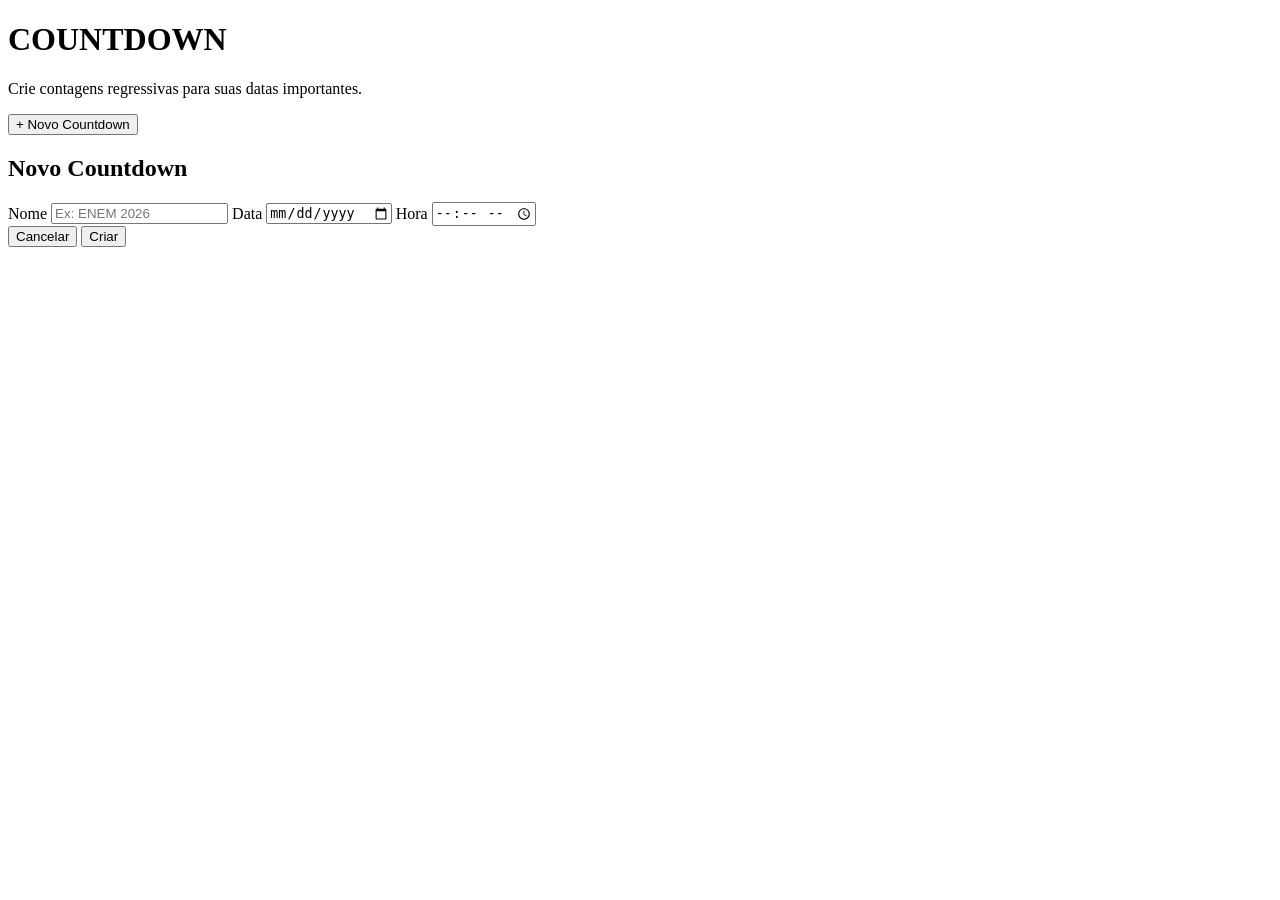
==== frontend/index.html @ 6fe17981 "Primeiro commit do contador de dias" ====
<!DOCTYPE html>
<html lang="pt-BR">

<head>
    <meta charset="UTF-8">
    <meta name="viewport" content="width=device-width, initial-scale=1.0">

    <title>Countdown</title>

    <link rel="stylesheet" href="/static/style.css">
</head>

<body>

    <header>
        <h1>COUNTDOWN</h1>
        <p>Crie contagens regressivas para suas datas importantes.</p>
    </header>

    <main>

        <button id="novoCountdown">
            + Novo Countdown
        </button>

        <div id="modal" class="modal">

            <div class="modal-conteudo">

                <h2>Novo Countdown</h2>

                <label for="nome">Nome</label>
                <input type="text" id="nome" placeholder="Ex: ENEM 2026">

                <label for="data">Data</label>
                <input type="date" id="data">

                <label for="hora">Hora</label>
                <input type="time" id="hora">

                <div class="modal-botoes">

                    <button id="cancelar">
                        Cancelar
                    </button>

                    <button id="criar">
                        Criar
                    </button>

                </div>

            </div>

        </div>

        <section id="countdowns">
        </section>

    </main>

    <script src="/static/script.js"></script>

</body>

</html>
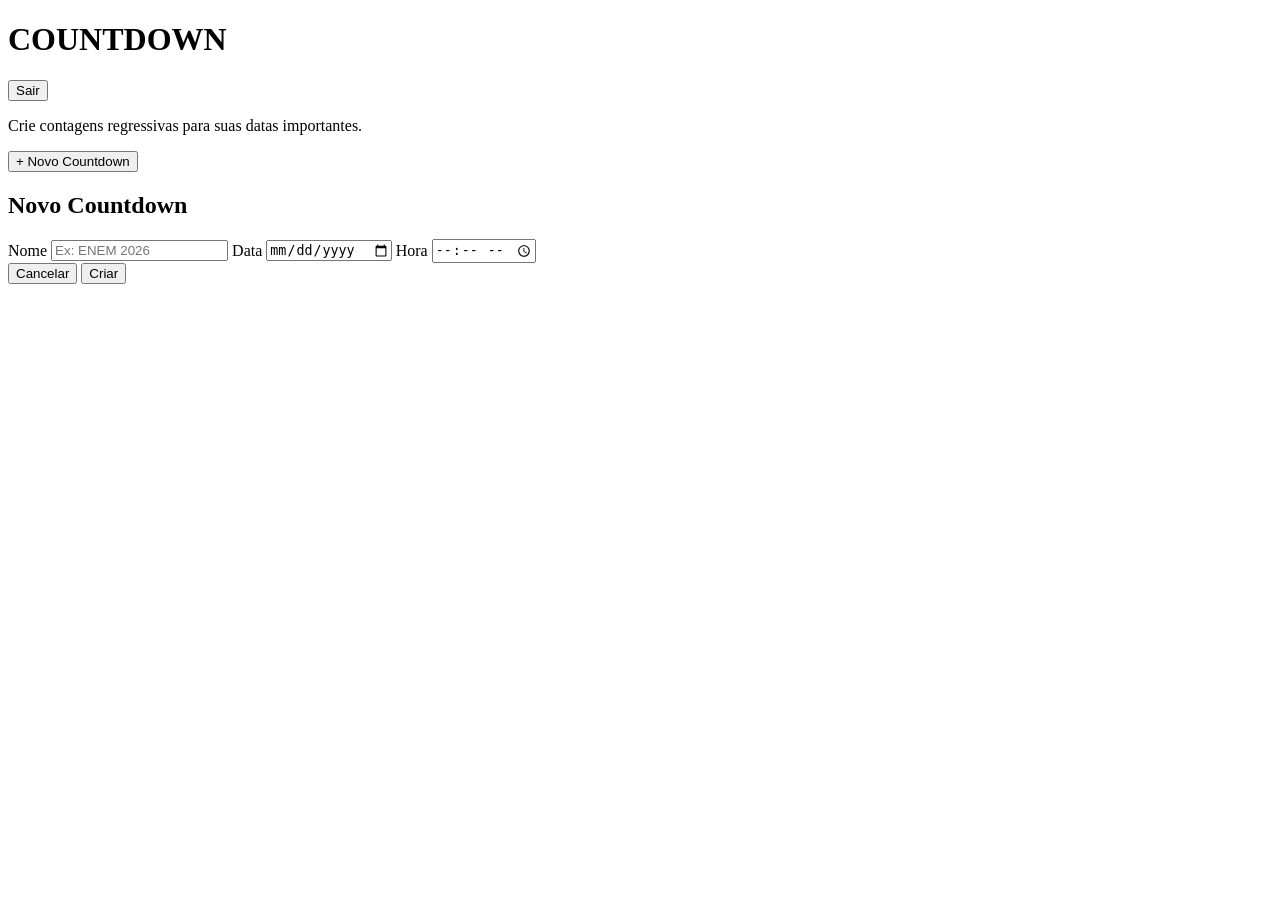
==== commit 07f875c6: "adicionar funcionalidade de logout ao botão "Sair"" ====
--- a/frontend/index.html
+++ b/frontend/index.html
@@ -14,6 +14,7 @@
 
     <header>
         <h1>COUNTDOWN</h1>
+        <button id="sair">Sair</button>
         <p>Crie contagens regressivas para suas datas importantes.</p>
     </header>
 
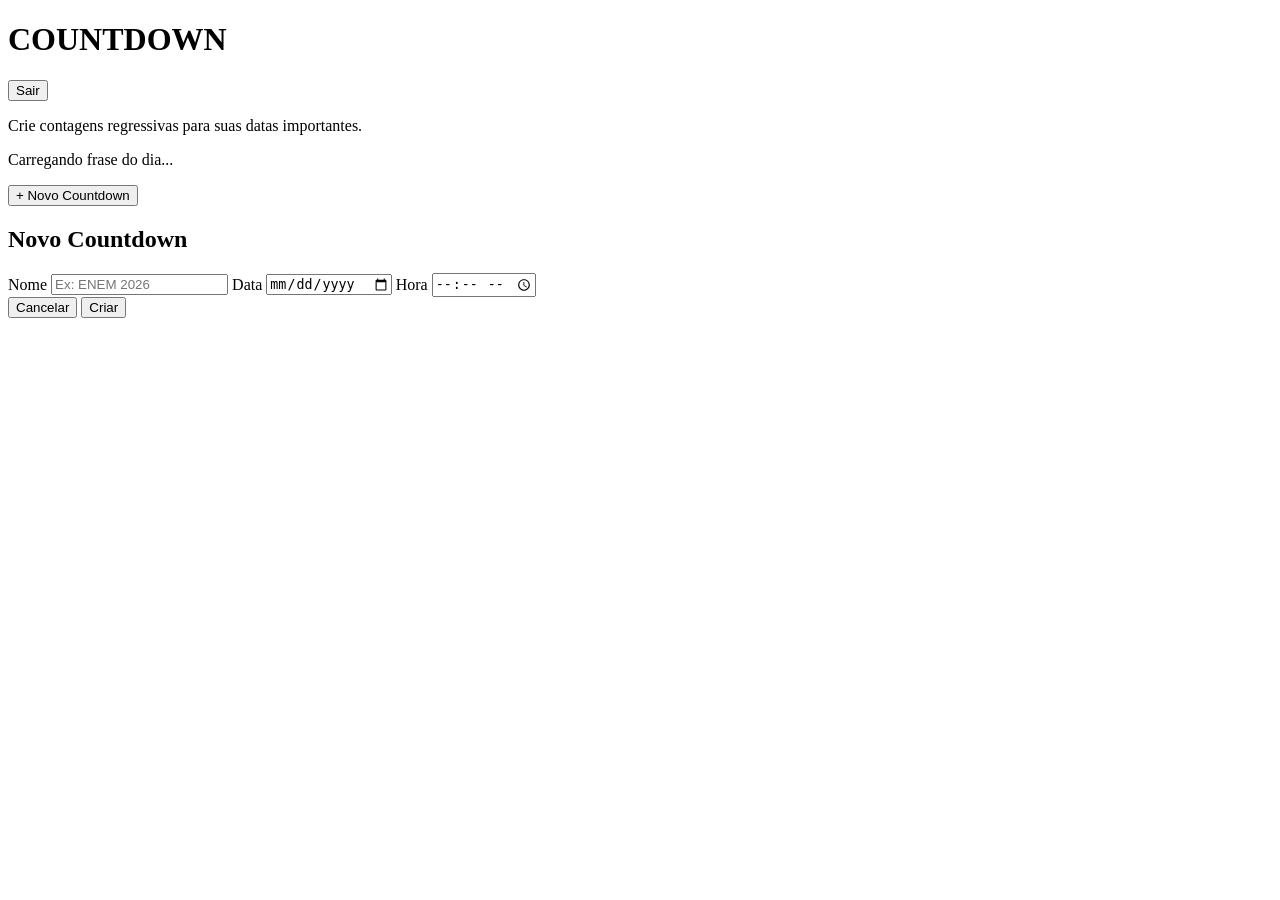
==== commit 5df3eb9b: "adicionar funcionalidade para carregar e exibir a frase do dia" ====
--- a/frontend/index.html
+++ b/frontend/index.html
@@ -14,8 +14,14 @@
 
     <header>
         <h1>COUNTDOWN</h1>
+
         <button id="sair">Sair</button>
+
         <p>Crie contagens regressivas para suas datas importantes.</p>
+
+        <div id="frase-do-dia">
+            <p>Carregando frase do dia...</p>
+        </div>
     </header>
 
     <main>
